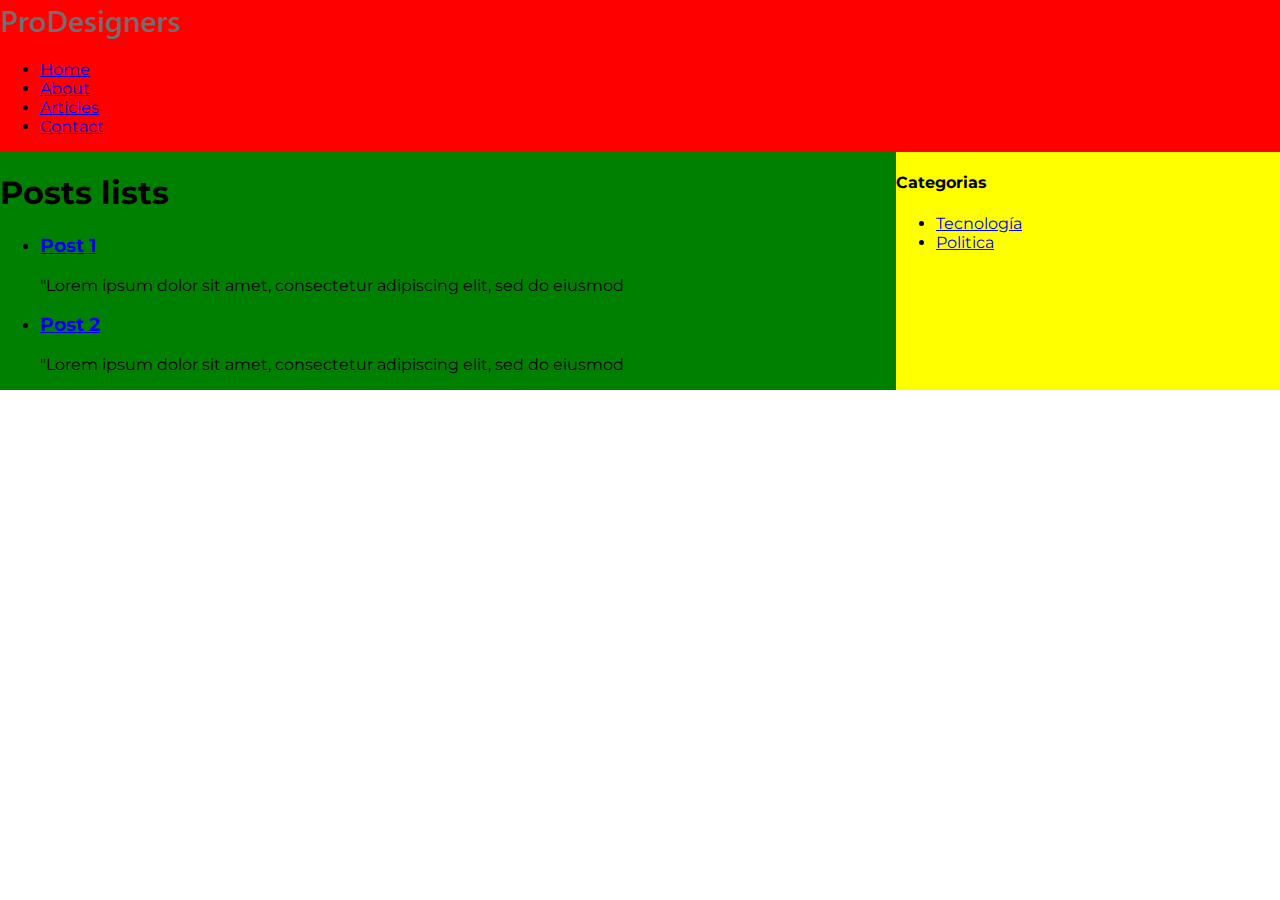
==== post-list.html @ 57b9cb04 "posts list + grid para mobile" ====
<!DOCTYPE html>
<html lang="en">
<head>
    <meta charset="UTF-8">
    <meta name="viewport" content="width=device-width, initial-scale=1.0">
    <meta http-equiv="X-UA-Compatible" content="ie=edge">
    <link rel="stylesheet" href="post-list.css">
    <title>Posts list</title>
</head>
<body>
    <div class="wrapper">
        <header>
            <img src="img/ProDesigners2.png" class="logo" alt="">
            <div id="nav-icon"> <!-- mobile icon -->
                <div class="bar1"></div>
                <div class="bar2"></div>
                <div class="bar3"></div>
            </div>

            <nav id="nav" class="icon-class">
                <ul>
                    <li><a href="#section-home">Home</a></li>
                    <li><a href="#section-about">About</a></li>
                    <li><a href="#section-articles">Articles</a></li>
                    <li><a href="#section-contact">Contact</a></li>
                </ul>
            </nav>
        </header> <!-- End section header -->

        <div id="section-posts">
            <div class="content-posts">
                <h1>Posts lists</h1>
                <ul class="posts-lists">
                    <li>
                        <a href="#"><h3>Post 1</h3></a>
                        <p>"Lorem ipsum dolor sit amet, consectetur adipiscing elit, sed do eiusmod</p>
                    </li>
                    <li>
                        <a href="#"><h3>Post 2</h3></a>
                        <p>"Lorem ipsum dolor sit amet, consectetur adipiscing elit, sed do eiusmod</p>
                    </li>
                </ul>
            </div>
        </div><!-- End section posts list -->

        <div id="section-sidebar">
            <div class="content-sidebar">
                <h4>Categorias</h4>
                <ul>
                    <li><a href="#">Tecnología</a></li>
                    <li><a href="#">Politica</a></li>
                </ul>
            </div>
        </div>

    </div>
</body>
</html>
---- post-list.css ----
/* Generals */
@import url('https://fonts.googleapis.com/css?family=Montserrat:400,700&display=swap');

html {
    scroll-behavior: smooth;
}

body {
    padding: 0;
    margin: 0;
    font-family: 'Montserrat', sans-serif;
}


/*** START MOBILE ***/
.wrapper {
    display: grid;
    grid-template-columns: 70% auto;
    grid-template-areas: 
    'header header'
    'list sidebar'
}

header {
    grid-area: header;
    background: red;
}

#section-posts {
    grid-area: list;
    background: green;
}

#section-sidebar {
    grid-area: sidebar;
    background: yellow;
}
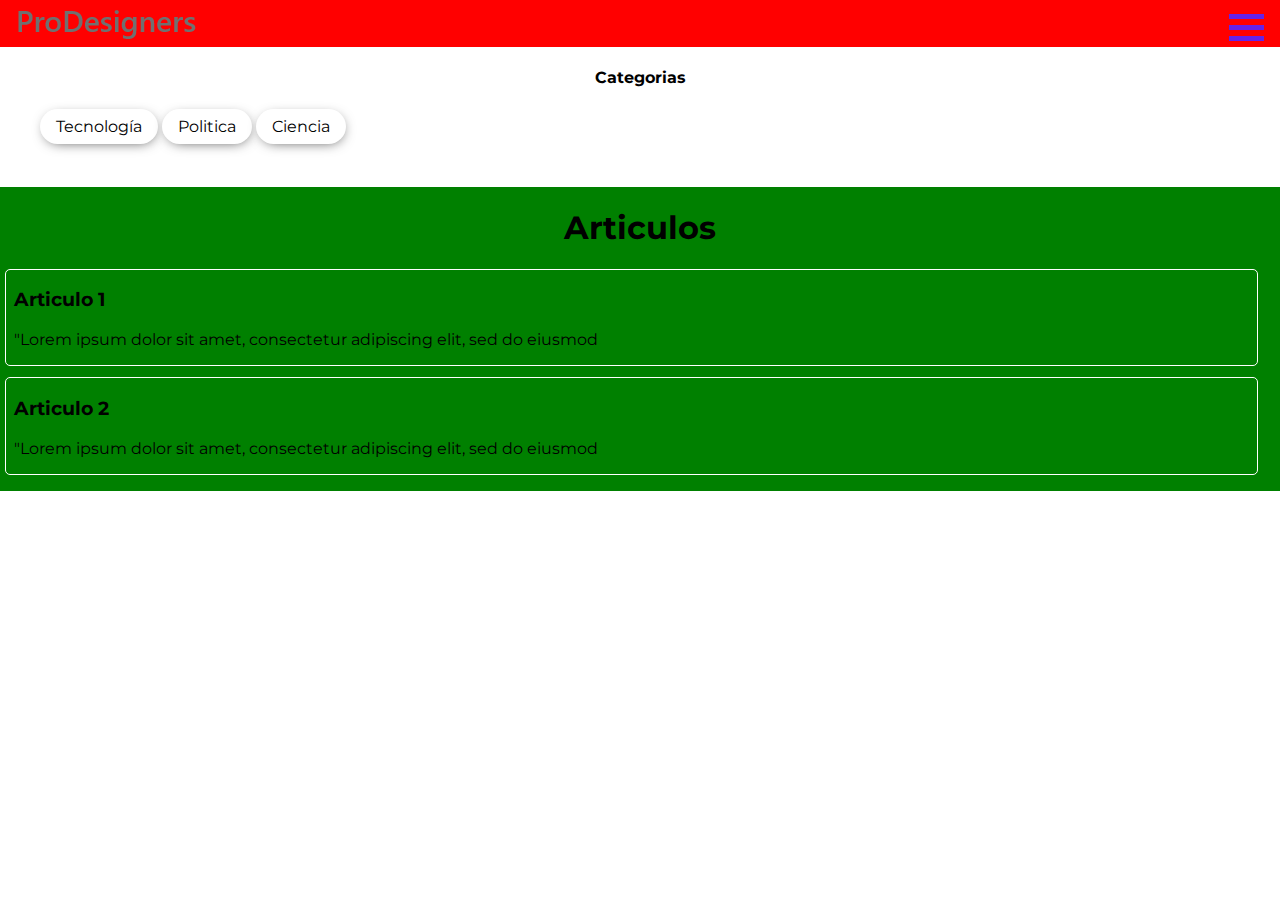
==== commit cd124ba7: "modificando elementos li de posts" ====
--- a/post-list.html
+++ b/post-list.html
@@ -27,32 +27,36 @@
             </nav>
         </header> <!-- End section header -->
 
+        <div id="section-sidebar">
+            <div class="content-sidebar">
+                <h4>Categorias</h4>
+                <ul>
+                    <li><a href="#">Tecnología</a></li>
+                    <li><a href="#">Politica</a></li>
+                    <li><a href="#">Ciencia</a></li>
+    
+                </ul>
+            </div>
+        </div> <!-- End section navigation -->
+
         <div id="section-posts">
             <div class="content-posts">
-                <h1>Posts lists</h1>
+                <h1>Articulos</h1>
                 <ul class="posts-lists">
                     <li>
-                        <a href="#"><h3>Post 1</h3></a>
+                        <a href="#"><h3>Articulo 1</h3></a>
                         <p>"Lorem ipsum dolor sit amet, consectetur adipiscing elit, sed do eiusmod</p>
                     </li>
                     <li>
-                        <a href="#"><h3>Post 2</h3></a>
+                        <a href="#"><h3>Articulo 2</h3></a>
                         <p>"Lorem ipsum dolor sit amet, consectetur adipiscing elit, sed do eiusmod</p>
                     </li>
                 </ul>
             </div>
         </div><!-- End section posts list -->
 
-        <div id="section-sidebar">
-            <div class="content-sidebar">
-                <h4>Categorias</h4>
-                <ul>
-                    <li><a href="#">Tecnología</a></li>
-                    <li><a href="#">Politica</a></li>
-                </ul>
-            </div>
-        </div>
+    </div>
 
-    </div>
+    <script src="js/app.js"></script>
 </body>
 </html>--- a/post-list.css
+++ b/post-list.css
@@ -15,23 +15,140 @@
 /*** START MOBILE ***/
 .wrapper {
     display: grid;
-    grid-template-columns: 70% auto;
+    grid-template-columns: auto;
+    /* grid-template-columns: 70% auto;
     grid-template-areas: 
     'header header'
-    'list sidebar'
+    'list sidebar' */
 }
 
 header {
-    grid-area: header;
     background: red;
 }
 
+/* section nav */
+
+header > .logo {
+    padding-left: 1rem;
+}
+
+nav {
+    background: blue;
+    position: absolute;
+    z-index: 2;
+    display: block;
+    right: 0%;
+    border-radius: 2px;
+    padding-bottom: 1rem;
+    top: 1.6rem;
+    margin-top: 1rem;
+    margin-right: 1rem;
+    -webkit-box-shadow: 1px 3px 13px -5px rgba(0,0,0,0.75);
+    -moz-box-shadow: 1px 3px 13px -5px rgba(0,0,0,0.75);
+    box-shadow: 1px 3px 13px -5px rgba(0,0,0,0.75);
+}
+
+.icon-class {
+    display: none;
+}
+
+nav > ul {
+    list-style: none;
+}
+
+nav > ul > li {
+    padding-top: .7rem;
+    padding-bottom: 1.5rem;
+    padding-right: 2.5rem;
+}
+
+nav > ul > li > a {
+    text-decoration: none;
+    color: black;
+}
+
+#nav-icon {
+    float: right;
+    margin-top: .5rem;
+    margin-right: 1rem;
+}
+
+.bar1, .bar2, .bar3 {
+    width: 35px;
+    height: 5px;
+    background-color: #6422E9;
+    margin: 6px 0;
+    transition: 0.4s;
+}
+  
+.change > .bar1 {
+    -webkit-transform: rotate(-45deg) translate(-9px, 6px);
+    transform: rotate(-45deg) translate(-9px, 6px);
+}
+  
+.change > .bar2 {
+    opacity: 0;
+}
+  
+.change > .bar3 {
+    -webkit-transform: rotate(45deg) translate(-8px, -8px);
+    transform: rotate(45deg) translate(-8px, -8px);
+}
+
+/* Section categories */
+
+#section-sidebar {
+    padding-bottom: 1rem;
+}
+
+#section-sidebar > .content-sidebar > h4 {
+    text-align: center;
+}
+
+#section-sidebar > .content-sidebar > ul > li {
+    background: #FFF;
+    display: inline-block;
+    margin-bottom: .7rem;
+    list-style: none;
+    border-radius: 30px;
+    width: max-content; 
+    padding: .5rem 1rem .5rem 1rem;
+    -webkit-box-shadow: 1px 3px 13px -5px rgba(0,0,0,0.75);
+    -moz-box-shadow: 1px 3px 13px -5px rgba(0,0,0,0.75);
+    box-shadow: 1px 3px 13px -5px rgba(0,0,0,0.75);
+}
+
+#section-sidebar > .content-sidebar > ul > li > a {
+    text-decoration: none;
+    color: black;
+}
+
+/* Section posts */ 
+
 #section-posts {
-    grid-area: list;
     background: green;
 }
 
-#section-sidebar {
-    grid-area: sidebar;
-    background: yellow;
-}+#section-posts > .content-posts > h1 {
+    text-align: center;
+    font-weight: 700;
+}
+
+#section-posts > .content-posts > ul {
+    list-style: none;
+    padding-left: .3rem;
+    padding-right: .4rem;
+}
+
+#section-posts > .content-posts > ul > li > a {
+    text-decoration: none;
+    color: black;
+}
+
+#section-posts > .content-posts > ul > li {
+    border: 1px solid #FFF;
+    width: 98%;
+    padding-left: .5rem;
+    margin-bottom: .7rem;
+    border-radius: 5px;
+}
